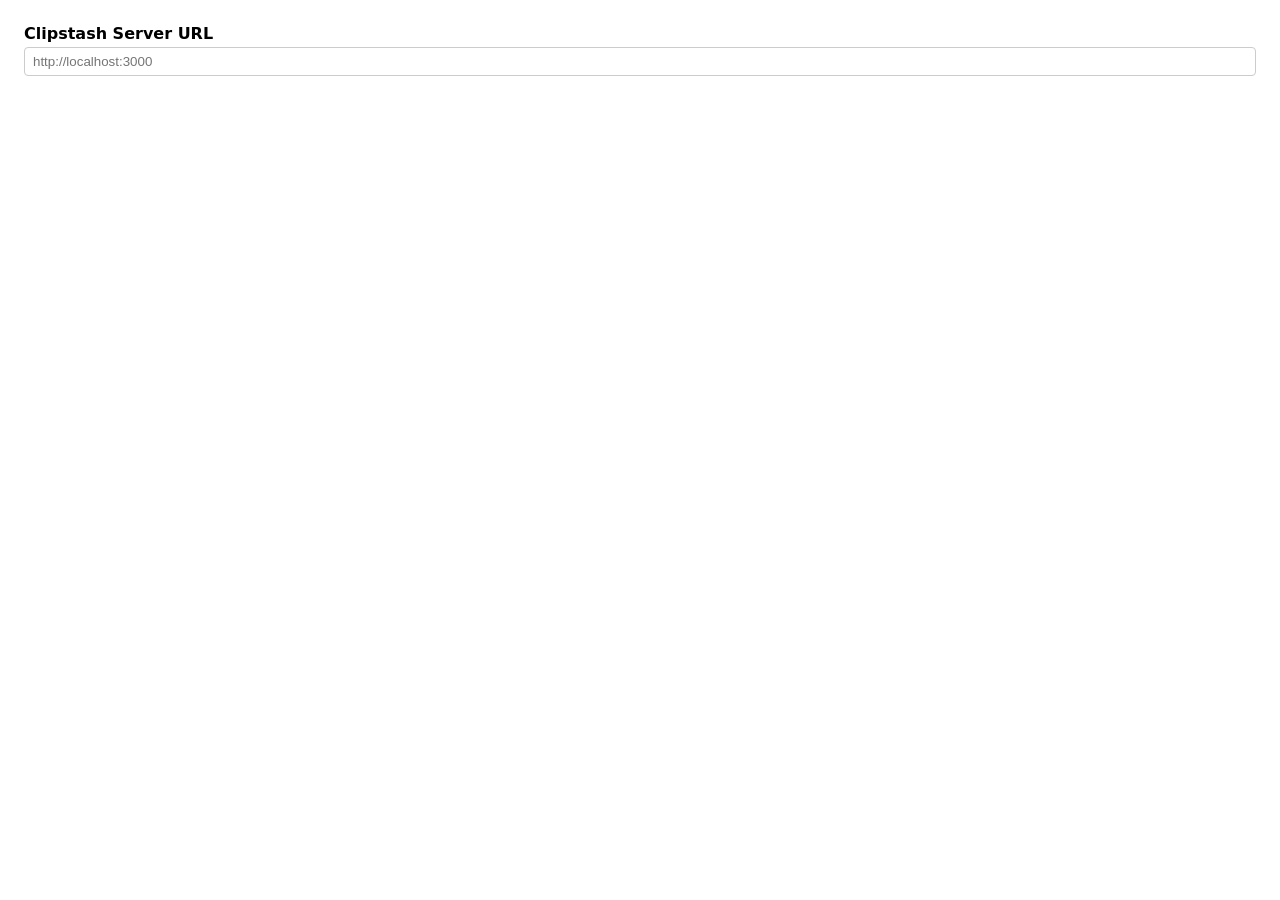
==== extension/options.html @ 828cdbd1 "feat: add browser extension and CORS support Add a Manifest V3 browser extension (Chrome + Firefox) " ====
<!doctype html>
<html>
  <head>
    <meta charset="utf-8" />
    <style>
      body {
        font-family: system-ui, sans-serif;
        padding: 16px;
        min-width: 300px;
      }
      label {
        display: block;
        margin-bottom: 4px;
        font-weight: 600;
      }
      input {
        width: 100%;
        padding: 6px 8px;
        box-sizing: border-box;
        border: 1px solid #ccc;
        border-radius: 4px;
      }
      .status {
        margin-top: 8px;
        color: #2a7;
        font-size: 0.9em;
      }
    </style>
  </head>
  <body>
    <label for="server-url">Clipstash Server URL</label>
    <input
      type="url"
      id="server-url"
      placeholder="http://localhost:3000"
    />
    <div class="status" id="status"></div>
    <script src="options.js"></script>
  </body>
</html>
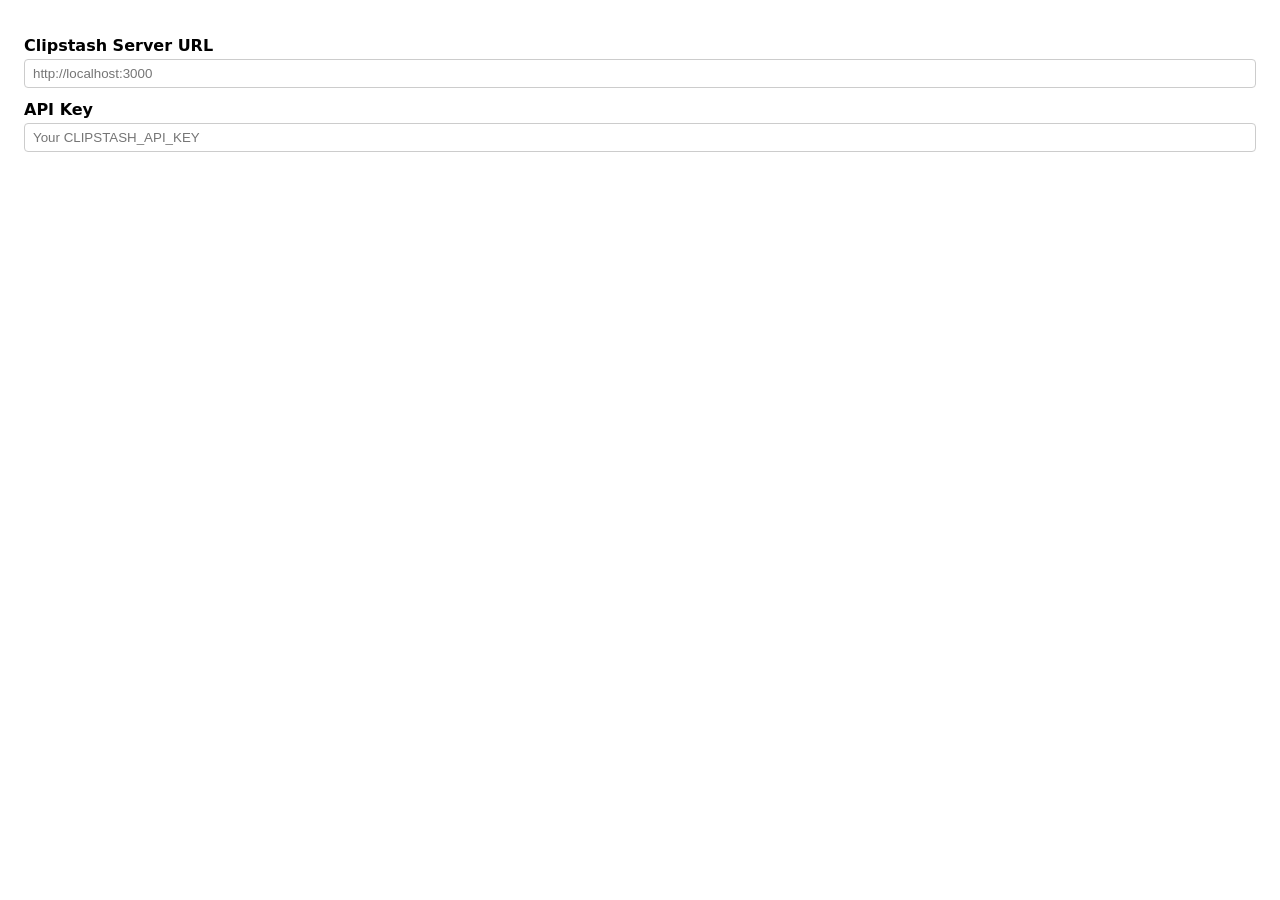
==== commit 7f0ef6d7: "feat: add authentication — session login for web UI, API key for extension Web UI: - Login page at /" ====
--- a/extension/options.html
+++ b/extension/options.html
@@ -10,6 +10,7 @@
       }
       label {
         display: block;
+        margin-top: 12px;
         margin-bottom: 4px;
         font-weight: 600;
       }
@@ -29,11 +30,11 @@
   </head>
   <body>
     <label for="server-url">Clipstash Server URL</label>
-    <input
-      type="url"
-      id="server-url"
-      placeholder="http://localhost:3000"
-    />
+    <input type="url" id="server-url" placeholder="http://localhost:3000" />
+
+    <label for="api-key">API Key</label>
+    <input type="password" id="api-key" placeholder="Your CLIPSTASH_API_KEY" />
+
     <div class="status" id="status"></div>
     <script src="options.js"></script>
   </body>
